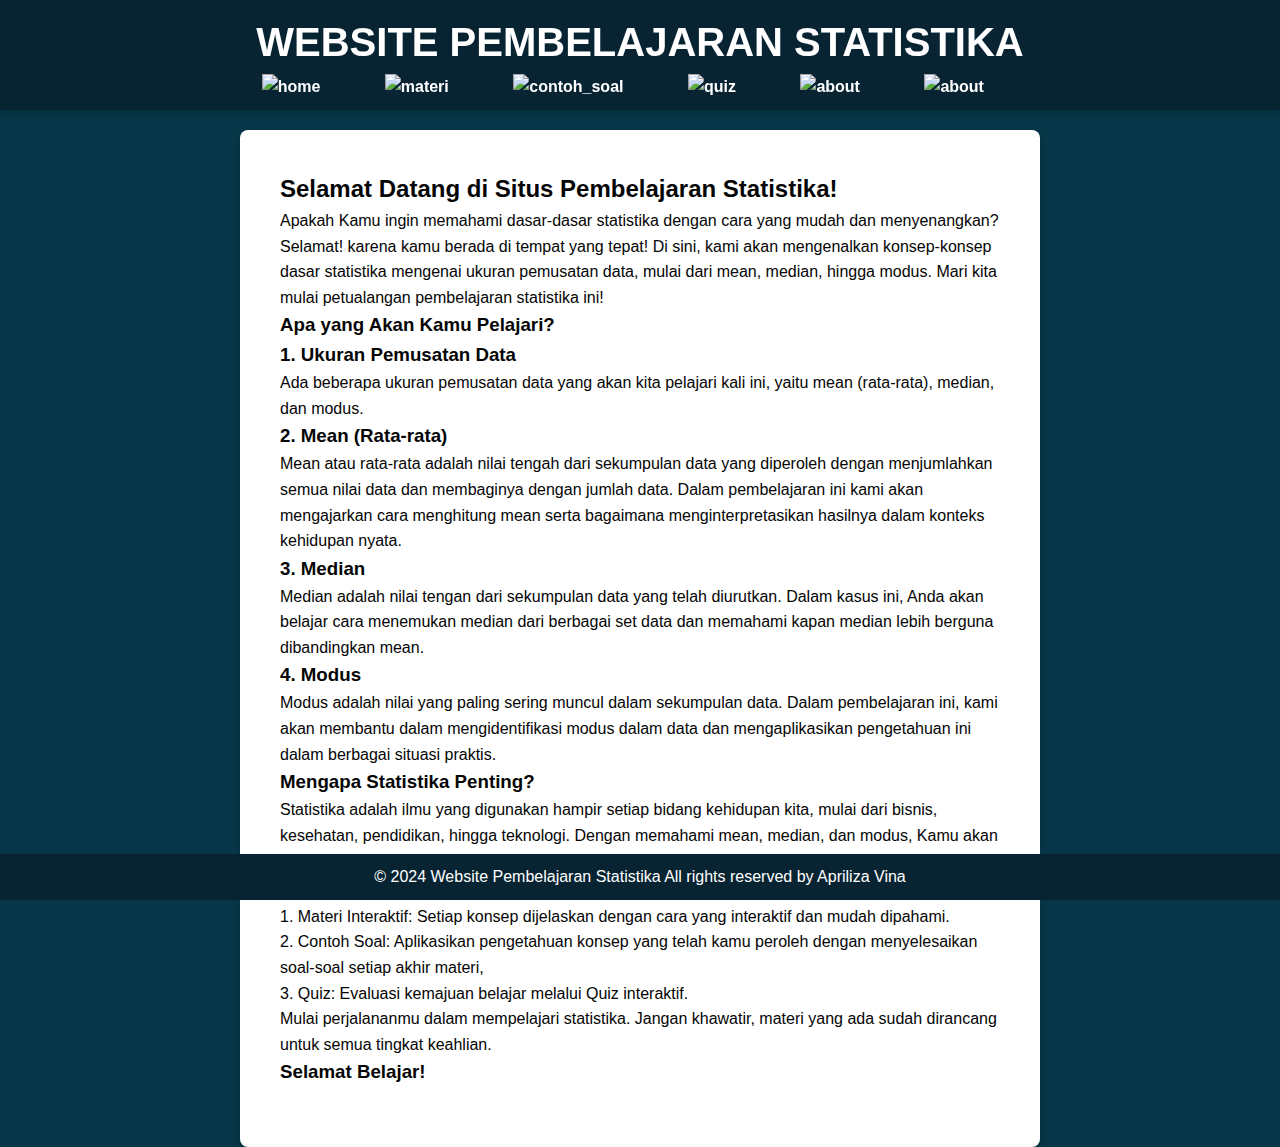
==== index.html @ 363c9459 "Add files via upload" ====
<!DOCTYPE html>
<html lang="en">
<head>
    <meta charset="UTF-8">
    <meta name="viewport" content="width=device-width, initial-scale=1.0">
    <title>Home - Pembelajaran Statistika</title>
    <link rel="stylesheet" href="styles.css">
</head>
<body style="background-image: url(/images/background.png)">
    <header>
        <h1 class="animated-title">WEBSITE PEMBELAJARAN <span>STATISTIKA</span></h1>
        <nav>
            <ul>
                <li><a href="index.html"><img src="\images\home.png"alt="home"/></a></li>
                <li><a href="materi.html"><img src="\images\materi.png"alt="materi"/></a></li>
                <li><a href="contoh-soal.html"><img src="\images\contoh_soal.png"alt="contoh_soal"/></a></li>
                <li><a href="quiz.html"><img src="\images\quiz.png"alt="quiz"/></a></li>
                <li><a href="about.html"><img src="\images\about.png"alt="about"/></a></li>
                <li><a href="login.html" ><img src="\images\login.png"alt="about"/></a></li>
                <li><a href="#" id="logout-link" style="display: none;">Logout</a></li>
            </ul>
        </nav>
    </header>
    <main>
        <section id="home">
            <h2>Selamat Datang di Situs Pembelajaran Statistika!</h2>
            <p>Apakah Kamu ingin memahami dasar-dasar statistika dengan cara yang mudah
                dan menyenangkan? Selamat! karena kamu berada di tempat yang tepat! Di sini,
                kami akan mengenalkan konsep-konsep dasar statistika mengenai ukuran pemusatan data, 
                mulai dari mean, median, hingga modus. Mari kita mulai petualangan pembelajaran statistika ini!
            </p>
            <h3>Apa yang Akan Kamu Pelajari?</h3>
            <h3>1. Ukuran Pemusatan Data</h3>
            <p>Ada beberapa ukuran pemusatan data yang akan kita pelajari kali ini, yaitu mean (rata-rata), 
                median, dan modus.</p>
            <h3>2. Mean (Rata-rata)</h3>
            <p>Mean atau rata-rata adalah nilai tengah dari sekumpulan data yang diperoleh
                dengan menjumlahkan semua nilai data dan membaginya dengan jumlah data.
                Dalam pembelajaran ini kami akan mengajarkan cara menghitung mean serta bagaimana
                menginterpretasikan hasilnya dalam konteks kehidupan nyata. 
            </p>
            <h3>3. Median</h3>
            <p>Median adalah nilai tengan dari sekumpulan data yang telah diurutkan.
                Dalam kasus ini, Anda akan belajar cara menemukan median dari berbagai set 
                data dan memahami kapan median lebih berguna dibandingkan mean.
            </p>
            <h3>4. Modus</h3>
            <p>Modus adalah nilai yang paling sering muncul dalam sekumpulan data.
                Dalam pembelajaran ini, kami akan membantu dalam mengidentifikasi modus dalam
                data dan mengaplikasikan pengetahuan ini dalam berbagai situasi praktis.
            </p>
            <h3>Mengapa Statistika Penting?</h3>
            <p>Statistika adalah ilmu yang digunakan hampir setiap bidang kehidupan kita,
                mulai dari bisnis, kesehatan, pendidikan, hingga teknologi. Dengan memahami 
                mean, median, dan modus, Kamu akan memiliki dasar yang kuat untuk menganalisis data dan membuat 
                keputusan yang lebih baik.
            </p>
            <h3>Fitur-Fitur Website</h3>
            <p>1. Materi Interaktif: Setiap konsep dijelaskan dengan cara yang interaktif dan mudah dipahami.</p>
            <p>2. Contoh Soal: Aplikasikan pengetahuan konsep yang telah kamu peroleh dengan menyelesaikan
                soal-soal setiap akhir materi,
            </p>
            <p>3. Quiz: Evaluasi kemajuan belajar melalui Quiz interaktif.</p>
            <p>Mulai perjalananmu dalam mempelajari statistika. Jangan khawatir, materi yang ada sudah dirancang
                untuk semua tingkat keahlian.
            </p>
            <h3>Selamat Belajar!</h3>
        </section>
    </main>
    <footer>
        <p>&copy; 2024 Website Pembelajaran Statistika All rights reserved by Apriliza Vina</p>
    </footer>
    <script src="scripts.js"></script>
</body>
</html>
---- styles.css ----
/* Reset CSS */
* {
    margin: 0;
    padding: 0;
    box-sizing: border-box;
}

body {
    font-family: Arial, sans-serif;
    margin: 0;
    padding: 0;
    background-color: #063647; 
    color: #050505;
    line-height: 1.6;
}

header {
    background-color: #082433; 
    color: white;
    padding: 10px 0;
    text-align: center;
    position: sticky;
    box-shadow: 0 4px 6px rgba(0, 0, 0, 0.1);
    top: 0;
    z-index: 1000;
}

header.hide, footer.hide {
    transform: translateY(-100%);
}

header h1 {
    margin: 0;
    font-size: 2.5rem;
    font-weight: bold;
    display: inline-block;
    position: relative;
}

header h1 span {
    display: inline-block;
    position: relative;
    animation: bounce 2s infinite;
}

@keyframes bounce {
    0%, 20%, 50%, 80%, 100% {
        transform: translateY(0);
    }
    40% {
        transform: translateY(-20px);
    }
    60% {
        transform: translateY(-10px);
    }
}

nav ul {
    list-style: none;
    padding: 0;
    margin: 0;
}

nav ul li {
    display: inline-block;
    margin: 0 15px;
}

nav ul li a {
    color: white;
    text-decoration: none;
    font-weight: bold;
    padding: 10px 15px;
    border-radius: 4px;
    transition: background-color 0.3s ease;
}

nav ul li a:hover {
    background-color: #0b2030; 
}

main {
    padding: 20px;
    max-width: 800px;
    margin: 0 auto;
    background-color: white;
    border-radius: 8px;
    box-shadow: 0 4px 6px rgba(0, 0, 0, 0.1);
    margin-top: 20px;
}

section {
    margin-bottom: 20px;
    padding: 20px;
}

form {
    display: flex;
    flex-direction: column;
}

form .question {
    margin-top: 10px;
}

form .question label {
    display: block;
    margin-top: 5px;
}

form button {
    margin-top: 20px;
    padding: 10px 20px;
    background-color: #0e2836;
    color: white;
    border: none;
    border-radius: 4px;
    cursor: pointer;
    font-size: 16px;
    transition: background-color 0.3s ease;
}

form button:hover {
    background-color: #01579b;
}

#quiz-result {
    margin-top: 20px;
    font-size: 18px;
    color: green;
}

footer {
    background-color: #082433;
    color: white;
    text-align: center;
    padding: 10px 0;
    position: fixed;
    width: 100%;
    bottom: 0;
}
footer.hide {
    transform: translateY(100%);
}

.solution {
    background-color: #e6f2ff;
    border-left: 5px solid #082849;
    margin-top: 10px;
    padding: 10px;
}

button.solution-btn {
    margin-top: 10px;
    background-color: #082849;
    color: white;
    border: none;
    padding: 10px;
    cursor: pointer;
    transition: background-color 0.3s;
}

button.solution-btn:hover {
    background-color: #082849;
}

.bio-container {
    display: flex;
    flex-wrap: wrap;
    align-items: center;
    background-color: #082849;
    padding: 20px;
    border-radius: 8px;
    box-shadow: 0 0 10px rgba(0, 0, 0, 0.1);
    color: #fff;
}

.bio-image {
    flex: 1;
    text-align: center;
    margin-right: 20px;
}

.bio-image img {
    max-width: 200px;
    border-radius: 50%;
}

.bio-info {
    flex: 2;
}

.bio-info h3 {
    margin-top: 0;
}

.bio-info ul {
    list-style-type: none;
    padding: 0;
}

.bio-info ul li {
    margin-bottom: 10px;
}

.bio-info ul li a {
    color: #fff;
    text-decoration: none;
}

.bio-info ul li a:hover {
    text-decoration: underline;
}

/* Tambahan CSS untuk form login */
#login {
    max-width: 400px;
    margin: 0 auto;
    background-color: #082849;
    padding: 20px;
    border-radius: 8px;
    box-shadow: 0 0 10px rgba(0, 0, 0, 0.1);
    text-align: center;
    color: #fff;
}

#login h2 {
    margin-bottom: 20px;
}

#login-form label {
    display: block;
    margin-bottom: 5px;
    font-weight: bold;
}

#login-form input {
    width: calc(100% - 20px);
    padding: 10px;
    margin-bottom: 10px;
    border: 1px solid #ccc;
    border-radius: 4px;
}

#login-form button {
    background-color: #0073e6;
    color: white;
    border: none;
    padding: 10px;
    cursor: pointer;
    border-radius: 4px;
    transition: background-color 0.3s;
}

#login-form button:hover {
    background-color: #005bb5;
}

/* Tambahan CSS untuk form feedback */
.feedback-container {
    background-color: #082849;
    padding: 20px;
    border-radius: 8px;
    box-shadow: 0 0 10px rgba(0, 0, 0, 0.1);
    margin-top: 20px;
    color: #fff;
}

.feedback-container h2, .feedback-container h3 {
    margin-top: 0;
}

#feedback-form {
    display: flex;
    flex-direction: column;
    align-items: flex-start;
}

#feedback-form label {
    margin-bottom: 5px;
    font-weight: bold;
}

#feedback-form input, #feedback-form textarea {
    width: calc(100% - 20px);
    padding: 10px;
    margin-bottom: 10px;
    border: 1px solid #ccc;
    border-radius: 4px;
}

#feedback-form button {
    background-color: #0073e6;
    color: white;
    border: none;
    padding: 10px;
    cursor: pointer;
    border-radius: 4px;
    transition: background-color 0.3s;
}

#feedback-form button:hover {
    background-color: #005bb5;
}

#feedback-list {
    list-style-type: none;
    padding: 0;
    margin: 0;
}

#feedback-list li {
    background-color: #f9f9f9;
    padding: 10px;
    border: 1px solid #ddd;
    border-radius: 4px;
    margin-bottom: 10px;
}
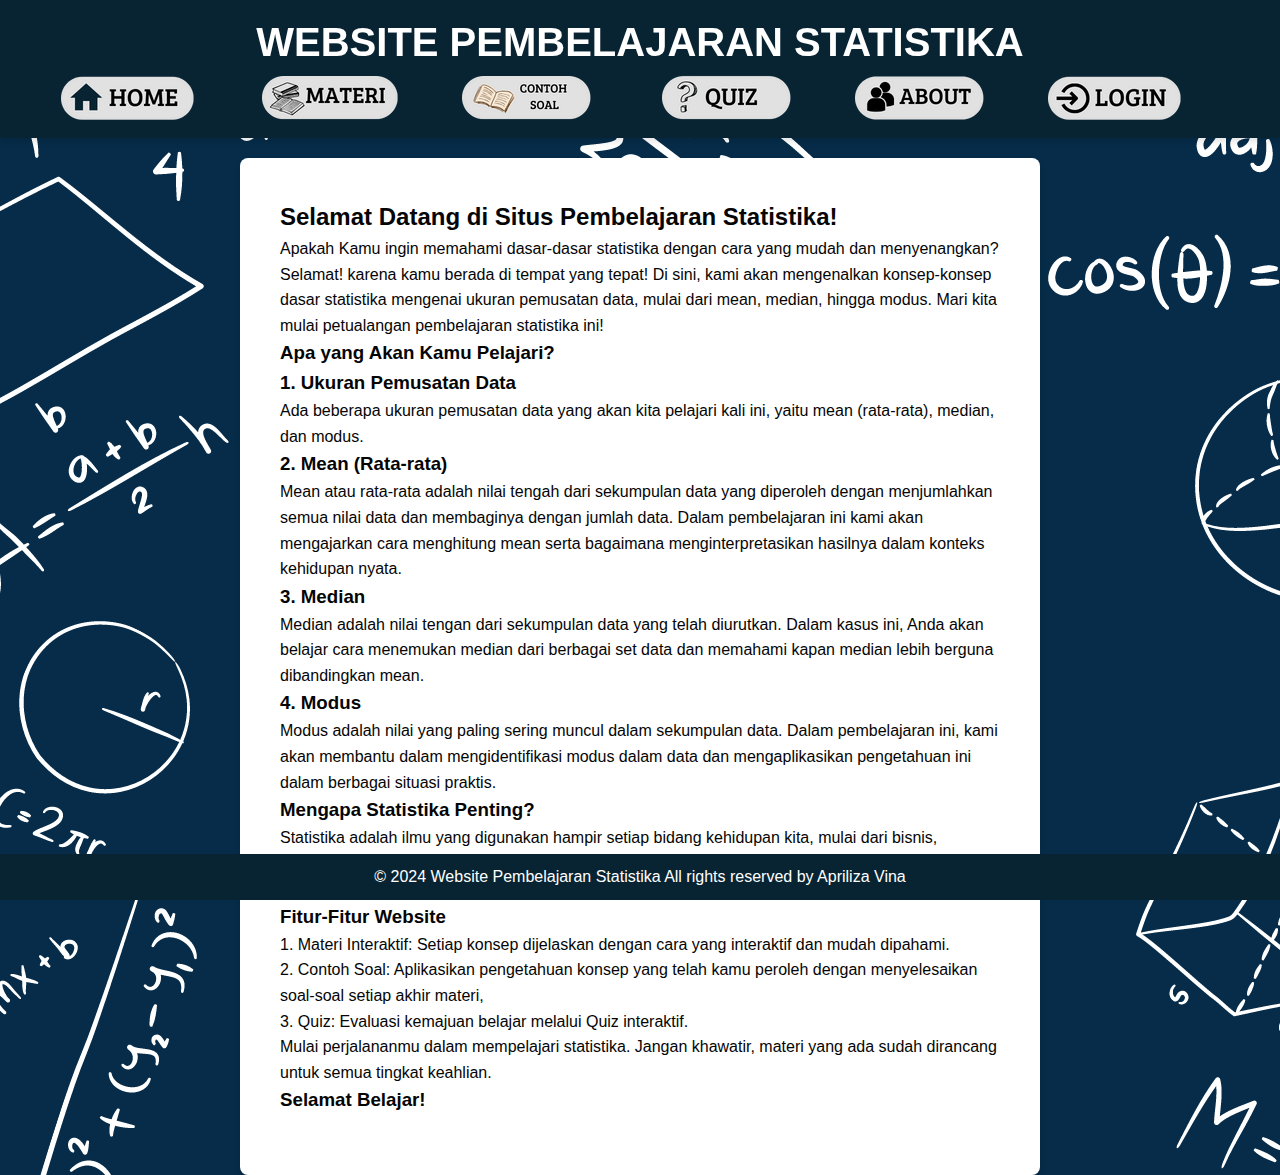
==== commit add07c50: "Update index.html" ====
--- a/index.html
+++ b/index.html
@@ -11,7 +11,7 @@
         <h1 class="animated-title">WEBSITE PEMBELAJARAN <span>STATISTIKA</span></h1>
         <nav>
             <ul>
-                <li><a href="index.html"><img src="\images\home.png"alt="home"/></a></li>
+                <li><a href="index.html"><img src="images/home.png"alt="home"/></a></li>
                 <li><a href="materi.html"><img src="\images\materi.png"alt="materi"/></a></li>
                 <li><a href="contoh-soal.html"><img src="\images\contoh_soal.png"alt="contoh_soal"/></a></li>
                 <li><a href="quiz.html"><img src="\images\quiz.png"alt="quiz"/></a></li>
